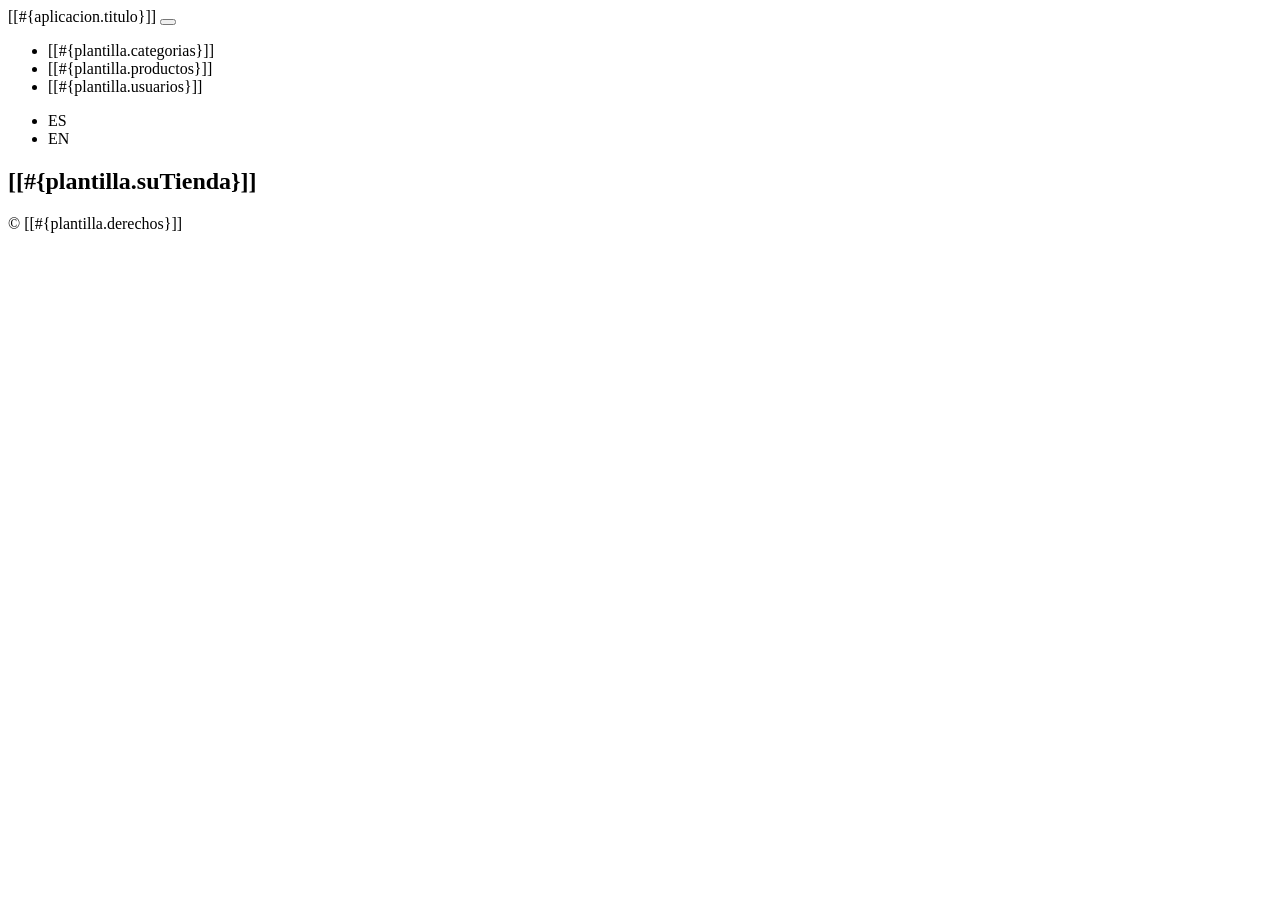
==== src/main/resources/templates/layout/plantilla.html @ 41942eee "Semana 5-6 cambios semana 5-6" ====
<!DOCTYPE html>
<html xmlns="http://www.w3.org/1999/xhtml"
      xmlns:th="http://www.thymeleaf.org">
    <head th:fragment="head">
        <title>TechShop</title>
        <meta charset="UTF-8"/>
        <link th:href="@{/webjars/bootstrap/css/bootstrap.min.css}" rel="stylesheet"/>
        <link th:href="@{/webjars/font-awesome/css/all.css}" rel="stylesheet"/>
        <script th:src="@{/webjars/jquery/jquery.min.js}"></script>
        <script th:src="@{/webjars/popper.js/umd/popper.min.js}"></script>
        <script th:src="@{/webjars/bootstrap/js/bootstrap.min.js}"></script>        
    </head>
    <body>
        <header th:fragment="header" class="header">
            <nav class="navbar navbar-expand-sm navbar-dark bg-dark p-0">
                <div class="container">
                    <a th:href="@{/}" class="navbar-brand">[[#{aplicacion.titulo}]]</a>
                    <button class="navbar-toggler" data-bs-toggle="collapse" data-bs-target="#navbarCollapse">
                        <span class="navbar-toggler-icon"></span>
                    </button>
                    <div class="collapse navbar-collapse justify-content-between" id="navbarCollapse">
                        <ul class="navbar-nav">
                            <li class="nav-item px-2"><a class="nav-menu-link nav-link" th:href="@{/categoria/listado}">[[#{plantilla.categorias}]]</a></li>
                            <li class="nav-item px-2"><a class="nav-menu-link nav-link" th:href="@{/producto/listado}">[[#{plantilla.productos}]]</a></li>
                            <li class="nav-item px-2"><a class="nav-menu-link nav-link" th:href="@{/usuario/listado}">[[#{plantilla.usuarios}]]</a></li>
                        </ul>
                        <div class="col-md-3">
                            <ul class="navbar-nav">                                
                                <li class="nav-item px-2"><a class="nav-link" th:href="@{/(lang=es)}">ES</a></li>
                                <li class="nav-item px-2"><a class="nav-link" th:href="@{/(lang=en)}">EN</a></li>
                            </ul>
                        </div>
                    </div>
                </div>
            </nav>
            <section id="main-header" class="py-2 bg-success text-white">
                <div class="container">
                    <div class="row">
                        <div class="col-md-6">
                            <h1><i class="fas fa-cog"></i> [[#{plantilla.suTienda}]]</h1>
                        </div>
                    </div>
                </div>
            </section>
        </header>

        <footer th:fragment="footer" class="bg-info text-white mt-5 p-2">
            <div class="container">
                <div class="col">
                    <p class="lead text-center">
                        &COPY [[#{plantilla.derechos}]]
                    </p>
                </div>
            </div>
        </footer>
    </body>
</html>
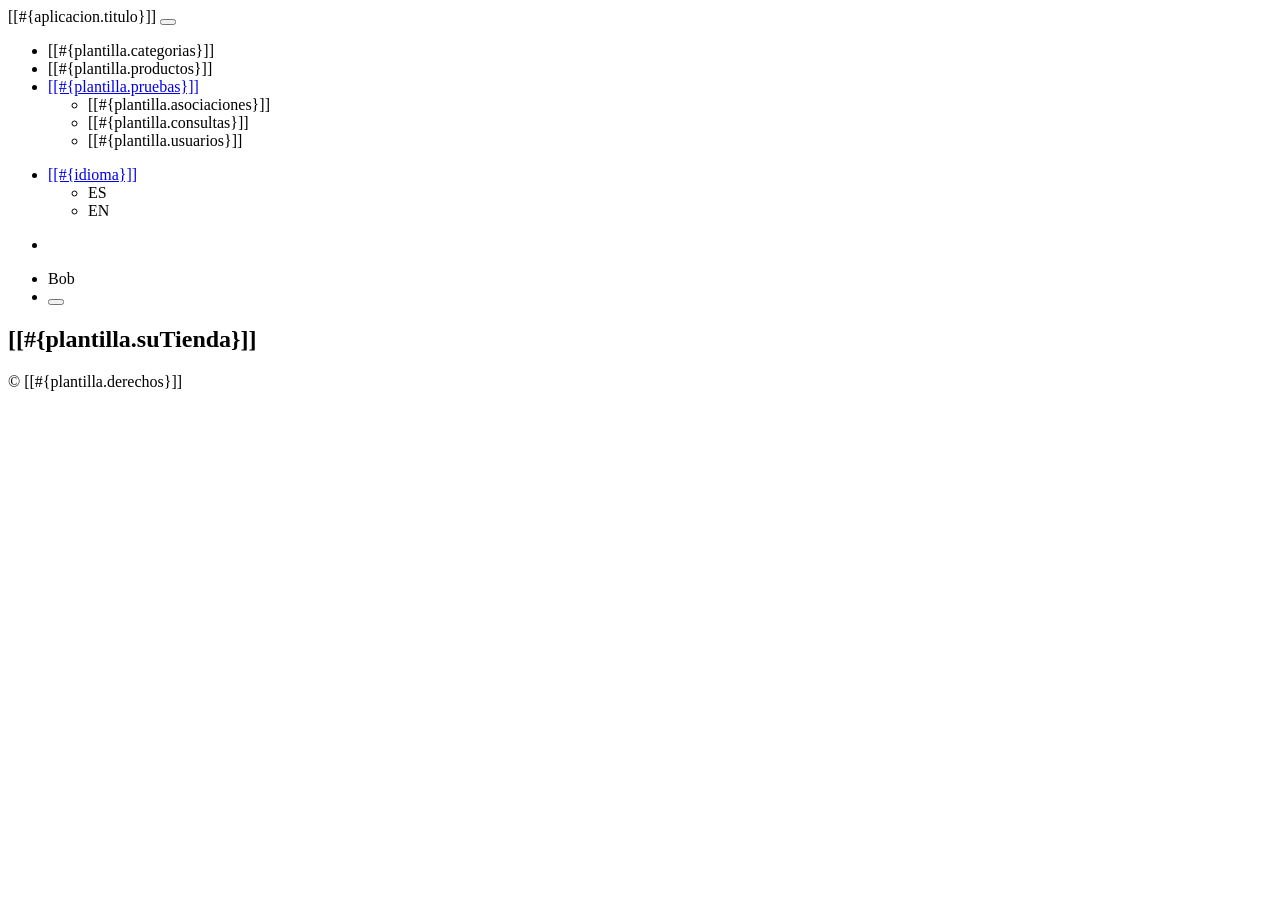
==== commit 95c576df: "actualizacion" ====
--- a/src/main/resources/templates/layout/plantilla.html
+++ b/src/main/resources/templates/layout/plantilla.html
@@ -1,11 +1,13 @@
 <!DOCTYPE html>
 <html xmlns="http://www.w3.org/1999/xhtml"
-      xmlns:th="http://www.thymeleaf.org">
+      xmlns:th="http://www.thymeleaf.org"
+      xmlns:sec="http://www.thymeleaf.org/thymeleaf-extras-springsecurity6">
     <head th:fragment="head">
         <title>TechShop</title>
         <meta charset="UTF-8"/>
         <link th:href="@{/webjars/bootstrap/css/bootstrap.min.css}" rel="stylesheet"/>
         <link th:href="@{/webjars/font-awesome/css/all.css}" rel="stylesheet"/>
+        <script th:src="@{/js/rutinas.js}"></script>
         <script th:src="@{/webjars/jquery/jquery.min.js}"></script>
         <script th:src="@{/webjars/popper.js/umd/popper.min.js}"></script>
         <script th:src="@{/webjars/bootstrap/js/bootstrap.min.js}"></script>        
@@ -14,22 +16,54 @@
         <header th:fragment="header" class="header">
             <nav class="navbar navbar-expand-sm navbar-dark bg-dark p-0">
                 <div class="container">
-                    <a th:href="@{/}" class="navbar-brand">[[#{aplicacion.titulo}]]</a>
+                    <a th:href="@{/}" class="navbar-brand mb-0 h1">[[#{aplicacion.titulo}]]</a>
                     <button class="navbar-toggler" data-bs-toggle="collapse" data-bs-target="#navbarCollapse">
-                        <span class="navbar-toggler-icon"></span>
+                      
                     </button>
                     <div class="collapse navbar-collapse justify-content-between" id="navbarCollapse">
+                        <ul class="navbar-nav" sec:authorize="hasRole ('ROLE_ADMIN')or hasRole ('ROLE_VENDEDOR')"> 
+                            <li class="nav-item px-2"><a class="nav-link" th:href="@{/categoria/listado}">[[#{plantilla.categorias}]]</a></li>
+                            <li class="nav-item px-2"><a class="nav-link" th:href="@{/producto/listado}">[[#{plantilla.productos}]]</a></li>                           
+                            <li class="nav-item dropdown" sec:authorize="hasRole ('ROLE_ADMIN')">
+                                <a class="nav-link dropdown-toggle" 
+                                   data-bs-toggle="dropdown" 
+                                   href="#" 
+                                   role="button" 
+                                   aria-expanded="false">[[#{plantilla.pruebas}]]</a>
+                                <ul class="dropdown-menu dropdown-menu-dark">
+                                    <li><a class="dropdown-item" th:href="@{/pruebas/listado}">[[#{plantilla.asociaciones}]]</a></li>
+                                    <li><a class="dropdown-item" th:href="@{/pruebas/listado2}">[[#{plantilla.consultas}]]</a></li>
+                                    <li><a class="dropdown-item" th:href="@{/usuario/listado}">[[#{plantilla.usuarios}]]</a></li>
+                                </ul>
+                            </li>
+
+                        </ul>
                         <ul class="navbar-nav">
-                            <li class="nav-item px-2"><a class="nav-menu-link nav-link" th:href="@{/categoria/listado}">[[#{plantilla.categorias}]]</a></li>
-                            <li class="nav-item px-2"><a class="nav-menu-link nav-link" th:href="@{/producto/listado}">[[#{plantilla.productos}]]</a></li>
-                            <li class="nav-item px-2"><a class="nav-menu-link nav-link" th:href="@{/usuario/listado}">[[#{plantilla.usuarios}]]</a></li>
+                            <li class="nav-item dropdown">
+                                <a class="nav-link dropdown-toggle" data-bs-toggle="dropdown" href="#" role="button" aria-expanded="false">[[#{idioma}]]</a>
+                                <ul class="dropdown-menu dropdown-menu-dark">
+                                    <li><a class="dropdown-item" th:href="@{/ (lang=es)}">ES</a></li>
+                                    <li><a class="dropdown-item" th:href="@{/ (lang=en)}">EN</a></li>
+                                </ul>
+                            </li>
                         </ul>
-                        <div class="col-md-3">
-                            <ul class="navbar-nav">                                
-                                <li class="nav-item px-2"><a class="nav-link" th:href="@{/(lang=es)}">ES</a></li>
-                                <li class="nav-item px-2"><a class="nav-link" th:href="@{/(lang=en)}">EN</a></li>
-                            </ul>
-                        </div>
+                        <ul class="navbar-nav" sec:authorize="!isAuthenticated()">
+                            <li class="nav-item">
+                                <a class="nav-link" th:href="@{/login}"><i class="fas fa-sign-in-alt"></i></a>
+                            </li>
+                        </ul>
+
+                        <ul class="navbar-nav" sec:authorize="isAuthenticated()">
+                            <li class="nav-item text-white my-auto">
+                                <i class="fas fa-user"></i> <span sec:authentication="name">Bob</span>
+                            </li>
+                            <li class="nav-item my-auto">
+                                <form method="post" th:action="@{/logout}">
+                                    <button class="btn btn-dark"><i class="fas fa-sign-out-alt"></i></button>
+                                </form>
+                            </li>
+                        </ul>
+
                     </div>
                 </div>
             </nav>
@@ -53,5 +87,6 @@
                 </div>
             </div>
         </footer>
-    </body>
-</html>+
+
+    </body>
